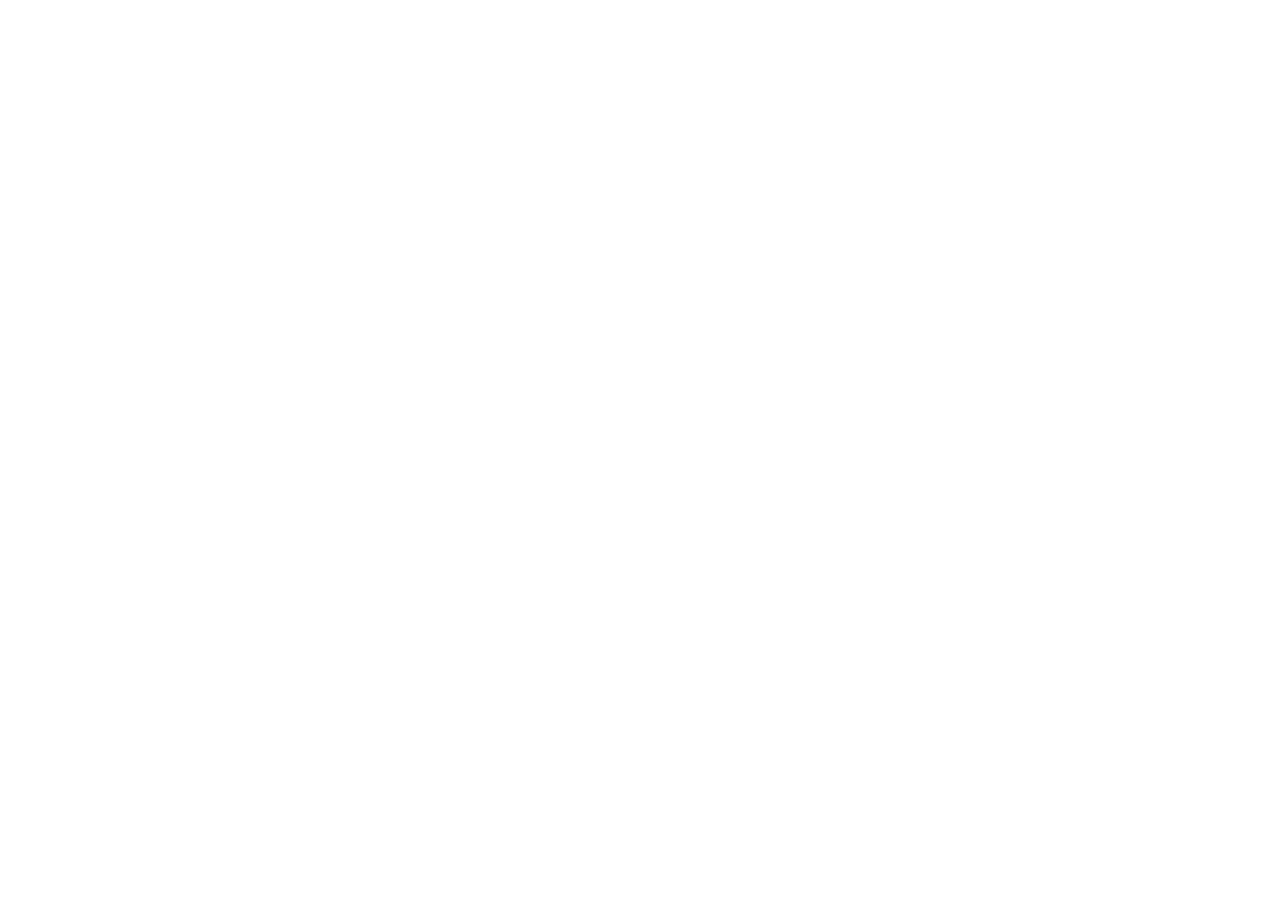
==== htmlsounds.html @ 18e093c8 "24 may" ====
<!doctype html>
<html lang="en">
<head>

    <meta charset="UTF-8">
    <meta name="viewport"
          content="width=device-width, user-scalable=no, initial-scale=1.0, maximum-scale=1.0, minimum-scale=1.0">
    <meta http-equiv="X-UA-Compatible" content="ie=edge">

    <title>Weiss Bang</title>

</head>

<body>

</body>

</html>
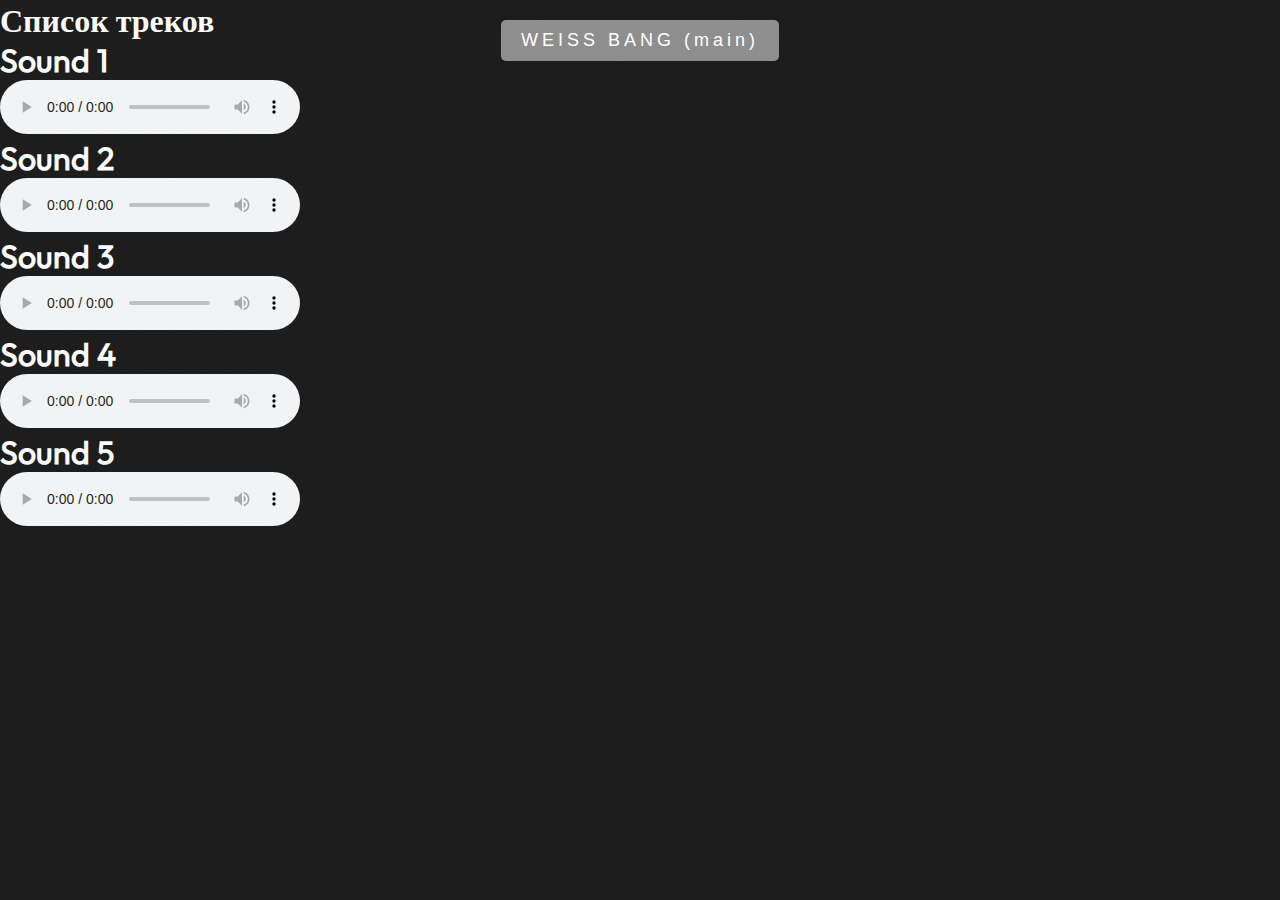
==== commit ce556a3b: "24 may sounds" ====
--- a/htmlsounds.html
+++ b/htmlsounds.html
@@ -6,6 +6,7 @@
     <meta name="viewport"
           content="width=device-width, user-scalable=no, initial-scale=1.0, maximum-scale=1.0, minimum-scale=1.0">
     <meta http-equiv="X-UA-Compatible" content="ie=edge">
+    <link rel="stylesheet" href="css/main.css">
 
     <title>Weiss Bang</title>
 
@@ -13,6 +14,65 @@
 
 <body>
 
+<main>
+    <header>
+
+        <a href="index.html" class='btn'>
+            <span class='button__line button__line--top'></span>
+            <span class='button__line button__line--right'></span>
+            <span class='button__line button__line--bottom'></span>
+            <span class='button__line button__line--left'></span>
+            WEISS BANG (main)
+        </a>
+
+    </header>
+</main>
+
+<h1>Список треков</h1>
+<ul>
+    <li>
+        <h1>Sound 1</h1>
+        <audio controls>
+            <source src="https://drive.google.com/uc?id=1mPW13ILw8vWDvLypBvylWX4Wd2UvhSrF&export=download" type="audio/mpeg">
+            Your browser does not support the<code>audio</code> element.
+        </audio>
+    </li>
+
+    <li>
+        <h1>Sound 2</h1>
+        <audio controls>
+            <source src="https://drive.google.com/uc?id=12y5Gk9tEzLDAWX2sCrheM125bfjwD6nn&export=download" type="audio/mpeg">
+            Your browser does not support the <code>audio</code> element.
+        </audio>
+    </li>
+
+    <li>
+        <h1>Sound 3</h1>
+        <audio controls>
+            <source src="https://drive.google.com/uc?id=1WDCteUrkBLhJMs1QfgHk0Zi-e5DtkFGx&export=download" type="audio/mpeg">
+            Your browser does not support the <code>audio</code> element.
+        </audio>
+    </li>
+
+    <li>
+        <h1>Sound 4</h1>
+        <audio controls>
+            <source src="https://drive.google.com/uc?id=1xTJ1Me4FclDSGGU5hxWLaz2Fa8YIHleY&export=download" type="audio/mpeg">
+            Your browser does not support the <code>audio</code> element.
+        </audio>
+    </li>
+
+    <li>
+        <h1>Sound 5</h1>
+        <audio controls>
+            <source src="https://drive.google.com/uc?id=1BOHjBMiqTB841WUzUGNEOP6CZVpecczk&export=download" type="audio/mpeg">
+            Your browser does not support the <code>audio</code> element.
+        </audio>
+    </li>
+
+
+</ul>
+
 </body>
 
 </html>--- a/css/main.css
+++ b/css/main.css
@@ -0,0 +1,209 @@
+* {
+	margin: 0;
+	padding: 0;
+	box-sizing: border-box;
+}
+:root {
+	--index: calc(1vw + 1vh);
+	--color-header: #f4efec;
+	--color-text: #cdc6c3;
+	--gallery-gap: calc(var(--index) * 7.5)
+}
+@font-face {
+	font-family: raleway-c;
+	src: url(../fonts/raleway-regular.woff2);
+}
+@font-face {
+	font-family: outfit-c;
+	src: url(../fonts/outfit-regular.woff2);
+}
+h1, h2, h3, h4, h5, h6 {
+	font-family: outfit-c;
+}
+/* will-change */
+.content, .hero, .main-header, .gallery > * {
+	will-change: transform;
+}
+body {
+	background-image: url(../img/bg.jpg);
+	background-size: 50px;
+	color: #fafafa;
+	font-family: raleway-c;
+	overflow-x: hidden;
+}
+.hero {
+	width: calc(var(--index) * 36);
+	position: absolute;
+	left: 37vw;
+	top: 22vh;
+	z-index: -1;
+}
+.main-header {
+	height: 100vh;
+}
+.container {
+	padding: 0 7vw;
+}
+.main-title {
+	font-size: calc(var(--index) * 8);
+	position: absolute;
+	width: min-content;
+	bottom: 12vh;
+	line-height: .9;
+}
+.gallery {
+	display: flex;
+	padding: calc(var(--index) * 8) 0;
+}
+.gallery > * {
+	flex: 1;
+	display: flex;
+	align-items: center;
+	flex-direction: column;
+}
+.gallery__item {
+	max-width: calc(var(--index) * 21);
+	margin-bottom: var(--gallery-gap);
+	max-height: 180vh;
+	border-radius: 8px;
+}
+.gallery__left {
+	margin-top: calc(var(--gallery-gap) * 1.75);
+}
+.gallery__right .gallery__item {
+	margin: 0;
+	margin-top: var(--gallery-gap);
+}
+.text-block {
+	color: var(--color-text);
+	position: relative;
+}
+.text-block__h {
+	font-size: 2rem;
+	line-height: 2.4rem;
+	color: var(--color-header);
+	margin-bottom: 1.5rem;
+}
+.text-block__p {
+	line-height: 1.75;
+}
+
+footer {
+	position: fixed;
+	bottom: 0;
+	left: 0;
+	width: 100%;
+	height: 60px; /* Высота футера */
+	background-color: #333; /* Цвет фона футера */
+	z-index: 999; /* Уровень z-index, чтобы футер был выше остального контента */
+}
+
+.container__footer {
+	margin-top: 10px; /* Отступ сверху */
+	margin-bottom: 10px; /* Отступ снизу */
+	display: flex;
+	justify-content: space-around;
+}
+
+.row {
+	display: flex;
+	justify-content: space-between;
+}
+
+.col-md-4 {
+	text-align: center;
+}
+
+footer img {
+	height: 30px; /* Высота логотипов */
+	margin: 5px; /* Отступ между логотипами */
+}
+
+.footer-social-icons i {
+	font-size: 34px; /* задаем размер иконок */
+	margin-right: 30px; /* добавляем небольшой отступ между иконками */
+	color: #f5f5f5 ; /* задаем цвет иконок */
+}
+
+.footer-social-icons i:hover {
+	color: red; /* меняем цвет иконок при наведении курсора мыши */
+}
+
+
+/* !*-----------------------стили для кнопки --------------------------*!*/
+.btn{
+  position: absolute;
+  display: inline-block;
+  top: 20px;
+  left: 50%;
+  transform: translateX(-50%);
+  padding: 10px 20px;
+  background-color: rgba(255, 255, 255, 0.5);
+  color: #fff;
+  border: none;
+  border-radius: 5px;
+  cursor: pointer;
+  font-size: 18px;
+  font-family: 'Bebas Neue', sans-serif;
+  text-decoration: none;
+  letter-spacing: 4px;
+  overflow: hidden;
+}
+.button__line{
+  position: absolute;
+  display: block;
+}
+.button__line--top{
+  top: 0;
+  left: -100%;
+  width: 100%;
+  height: 2px;
+  background: linear-gradient(90deg, transparent, red);
+}
+.btn:hover .button__line--top{
+  left: 100%;
+  transition: 1s;
+  transition-delay: 0.25s;
+}
+.button__line--bottom{
+  bottom: 0;
+  right: -100%;
+  width: 100%;
+  height: 2px;
+  background: linear-gradient(270deg, transparent, red);
+}
+.btn:hover .button__line--bottom{
+  right: 100%;
+  transition: 1s;
+  transition-delay: 0.25s;
+}
+.button__line--left{
+  bottom: -100%;
+  left: 0;
+  width: 2px;
+  height: 100%;
+  background: linear-gradient(0deg, transparent, red);
+}
+.btn:hover .button__line--left{
+  bottom: 100%;
+  transition: 1s;
+  transition-delay: 0s;
+}
+.button__line--right{
+  top: -100%;
+  right: 0;
+  width: 2px;
+  height: 100%;
+  background: linear-gradient(180deg, transparent, red);
+}
+.btn:hover .button__line--right{
+  top: 100%;
+  transition: 1s;
+  transition-delay: 0s;
+}
+.btn:hover{
+  box-shadow: 0 0 10px #2196f3, 0 0 40px #2196f3, 0 0 80px #2196f3;
+  background-color: #2196f3;
+  transition-delay: 1s;
+}
+
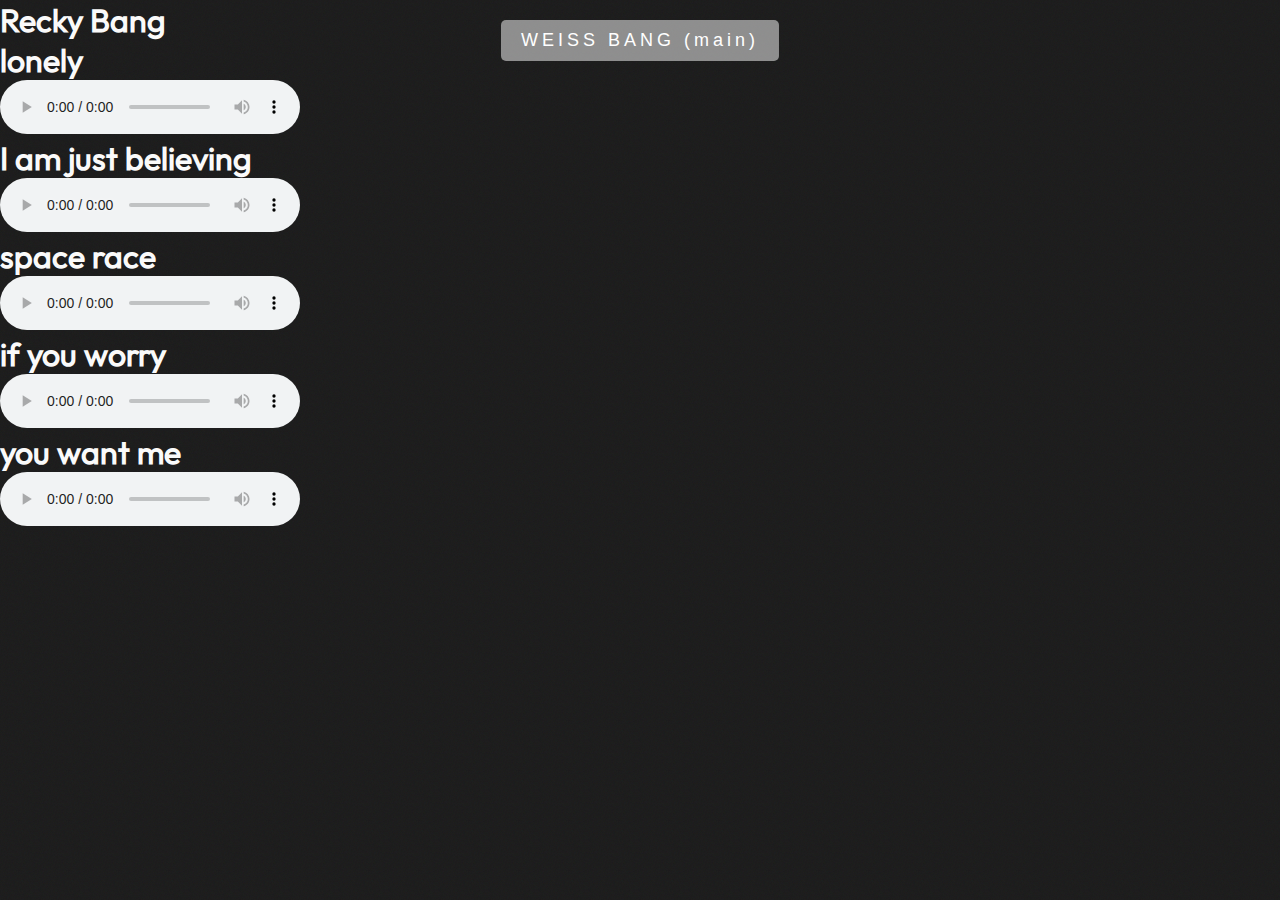
==== commit ad8b145d: "26 may opisanie" ====
--- a/htmlsounds.html
+++ b/htmlsounds.html
@@ -28,10 +28,10 @@
     </header>
 </main>
 
-<h1>Список треков</h1>
+<h1>Recky Bang</h1>
 <ul>
     <li>
-        <h1>Sound 1</h1>
+        <h1>lonely</h1>
         <audio controls>
             <source src="https://drive.google.com/uc?id=1mPW13ILw8vWDvLypBvylWX4Wd2UvhSrF&export=download" type="audio/mpeg">
             Your browser does not support the<code>audio</code> element.
@@ -39,7 +39,7 @@
     </li>
 
     <li>
-        <h1>Sound 2</h1>
+        <h1>I am just believing</h1>
         <audio controls>
             <source src="https://drive.google.com/uc?id=12y5Gk9tEzLDAWX2sCrheM125bfjwD6nn&export=download" type="audio/mpeg">
             Your browser does not support the <code>audio</code> element.
@@ -47,7 +47,7 @@
     </li>
 
     <li>
-        <h1>Sound 3</h1>
+        <h1>space race</h1>
         <audio controls>
             <source src="https://drive.google.com/uc?id=1WDCteUrkBLhJMs1QfgHk0Zi-e5DtkFGx&export=download" type="audio/mpeg">
             Your browser does not support the <code>audio</code> element.
@@ -55,7 +55,7 @@
     </li>
 
     <li>
-        <h1>Sound 4</h1>
+        <h1>if you worry</h1>
         <audio controls>
             <source src="https://drive.google.com/uc?id=1xTJ1Me4FclDSGGU5hxWLaz2Fa8YIHleY&export=download" type="audio/mpeg">
             Your browser does not support the <code>audio</code> element.
@@ -63,7 +63,7 @@
     </li>
 
     <li>
-        <h1>Sound 5</h1>
+        <h1>you want me</h1>
         <audio controls>
             <source src="https://drive.google.com/uc?id=1BOHjBMiqTB841WUzUGNEOP6CZVpecczk&export=download" type="audio/mpeg">
             Your browser does not support the <code>audio</code> element.
